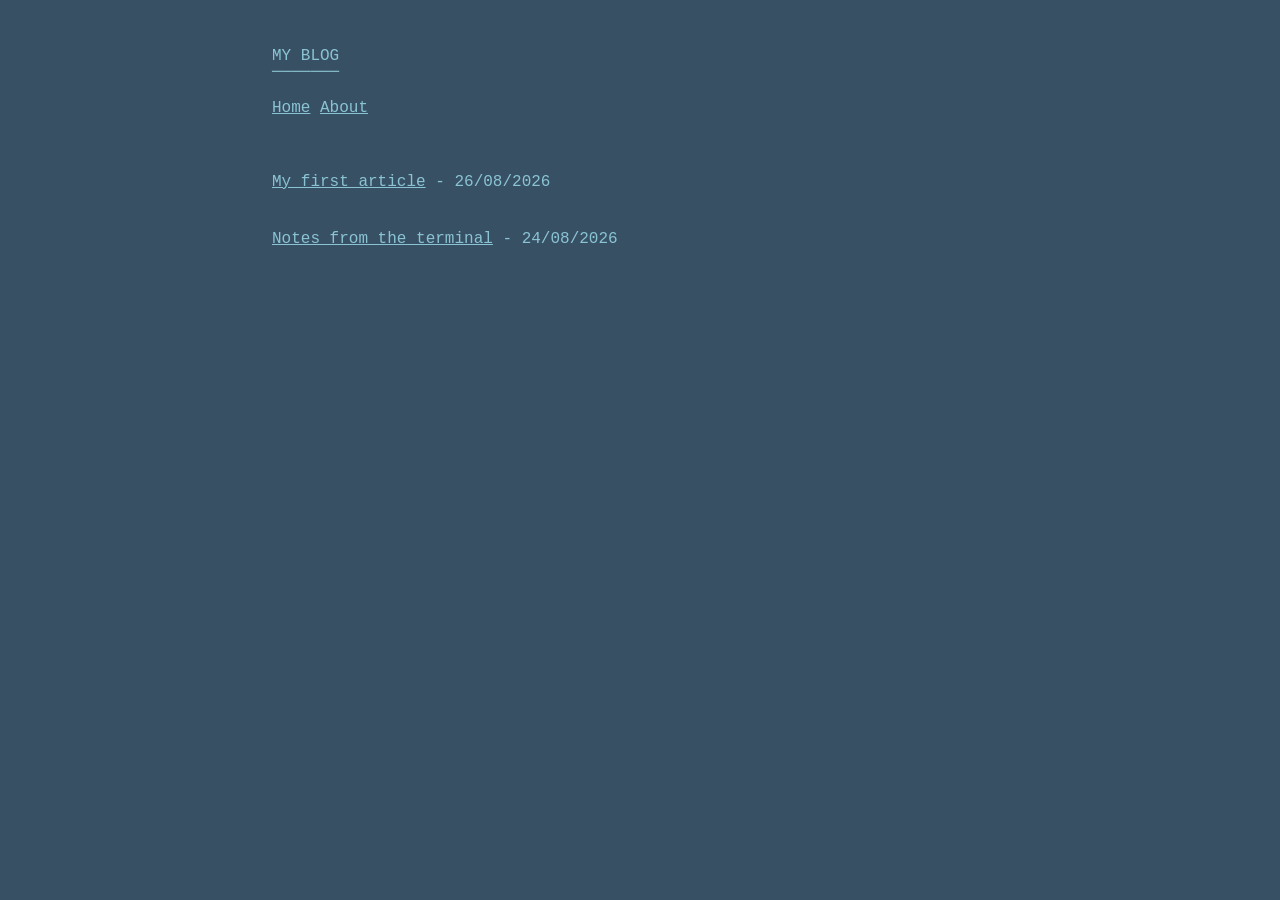
==== public/index.html @ 4a470c4c "New build" ====
<!doctype html>
<html lang="en">
<head>
    <meta charset="utf-8">
    <meta name="viewport" content="width=device-width, initial-scale=1">
    <title>My Blog | My Blog</title>
    <link rel="stylesheet" href="/style.css">
    <link rel="alternate" type="application/rss+xml" title="RSS" href="/rss.xml">
</head>
<body>
    <main>
        <header>
            <pre class="site-title">MY BLOG
───────</pre>
            <nav><a href="/">Home</a>  <a href="/about.html">About</a></nav>
        </header>
                <section class="article-list">
            <p><a href="/articles/my-first-article.html">My first article</a> - 26/08/2026</p>
            <p><a href="/articles/notes-from-the-terminal.html">Notes from the terminal</a> - 24/08/2026</p>
        </section>
    </main>
</body>
</html>
---- style.css ----
:root {
    --background: #385063;
    --foreground: #8ac4d4;
}

body {
    margin: 0;
    padding: 3rem 1.5rem;
    background: var(--background);
    color: var(--foreground);
    font-family: Menlo, Monaco, Consolas, "Liberation Mono", "Courier New", monospace;
    font-size: 16px;
    line-height: 1.6;
}

main {
    max-width: 46rem;
    margin: 0 auto;
}

.site-title {
    margin: 0 0 1rem;
    white-space: pre;
    line-height: 1;
    letter-spacing: 0;
    font-variant-ligatures: none;
    font-family: inherit;
}

nav {
    margin-bottom: 3rem;
}

a {
    color: var(--foreground);
    text-decoration: underline;
}

.article-list p {
    margin: 0 0 2rem;
}

article h1 {
    margin: 0;
    font-size: 1.25rem;
    font-weight: normal;
}

.date {
    margin: 0 0 2rem;
}

article h2,
article h3,
article h4 {
    margin-top: 2rem;
    font-size: 1rem;
}

article pre,
article code {
    font-family: inherit;
}

article pre {
    overflow-x: auto;
}

blockquote {
    margin-left: 0;
    padding-left: 1rem;
    border-left: 1px solid var(--foreground);
}

img {
    max-width: 100%;
    height: auto;
}

@media (max-width: 36rem) {
    body {
        padding: 2rem 1rem;
    }
}
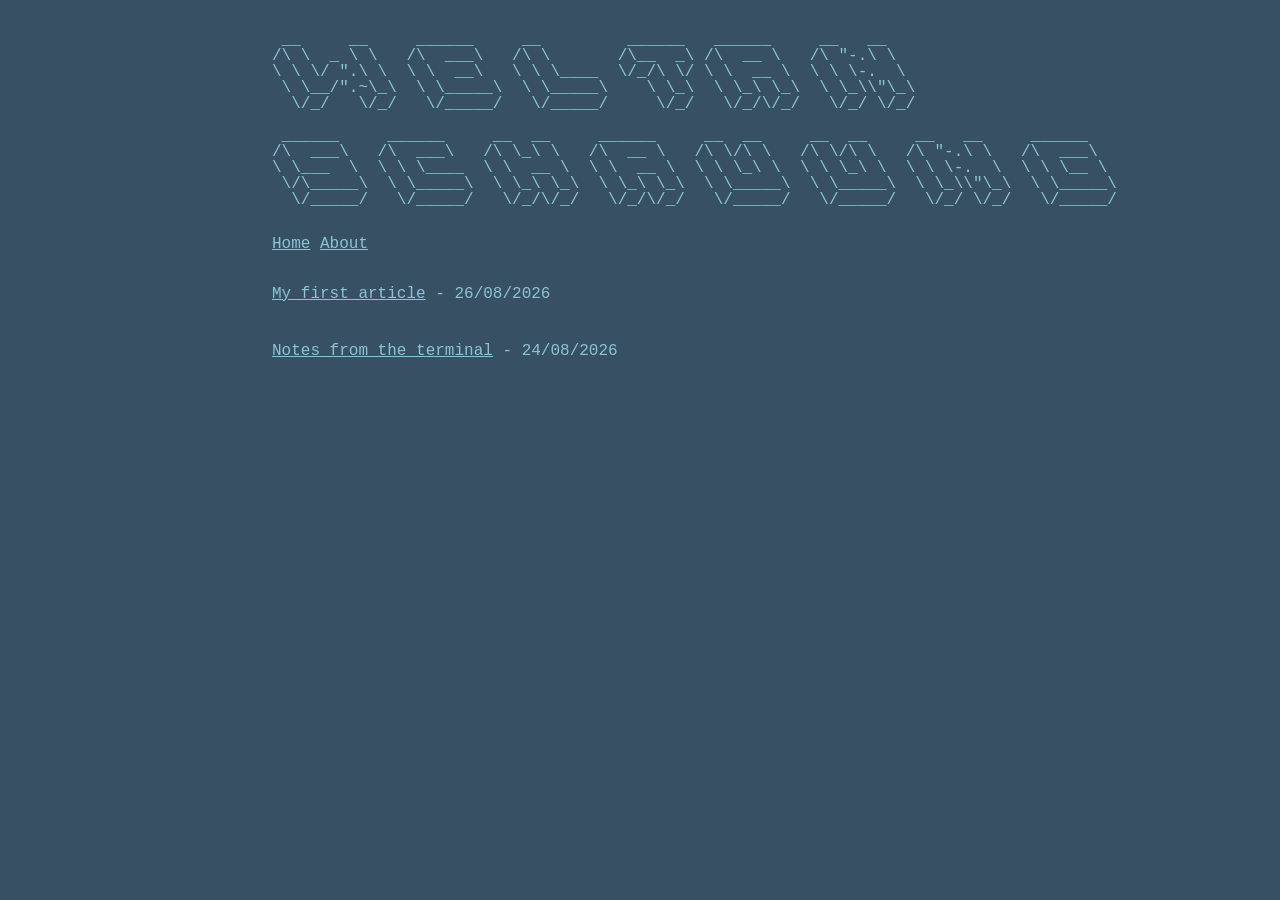
==== commit 5b219f44: "New art plus padding plus build" ====
--- a/public/index.html
+++ b/public/index.html
@@ -3,21 +3,30 @@
 <head>
     <meta charset="utf-8">
     <meta name="viewport" content="width=device-width, initial-scale=1">
-    <title>My Blog | My Blog</title>
+    <title>Weltanschauung | Weltanschauung</title>
     <link rel="stylesheet" href="/style.css">
     <link rel="alternate" type="application/rss+xml" title="RSS" href="/rss.xml">
 </head>
 <body>
     <main>
         <header>
-            <pre class="site-title">MY BLOG
-───────</pre>
+            <pre> 
+ __     __     ______     __         ______   ______     __   __                        
+/\ \  _ \ \   /\  ___\   /\ \       /\__  _\ /\  __ \   /\ &quot;-.\ \                       
+\ \ \/ &quot;.\ \  \ \  __\   \ \ \____  \/_/\ \/ \ \  __ \  \ \ \-.  \                      
+ \ \__/&quot;.~\_\  \ \_____\  \ \_____\    \ \_\  \ \_\ \_\  \ \_\\&quot;\_\                     
+  \/_/   \/_/   \/_____/   \/_____/     \/_/   \/_/\/_/   \/_/ \/_/                     
+                                                                                        
+ ______     ______     __  __     ______     __  __     __  __     __   __     ______   
+/\  ___\   /\  ___\   /\ \_\ \   /\  __ \   /\ \/\ \   /\ \/\ \   /\ &quot;-.\ \   /\  ___\  
+\ \___  \  \ \ \____  \ \  __ \  \ \  __ \  \ \ \_\ \  \ \ \_\ \  \ \ \-.  \  \ \ \__ \ 
+ \/\_____\  \ \_____\  \ \_\ \_\  \ \_\ \_\  \ \_____\  \ \_____\  \ \_\\&quot;\_\  \ \_____\
+  \/_____/   \/_____/   \/_/\/_/   \/_/\/_/   \/_____/   \/_____/   \/_/ \/_/   \/_____/
+  </pre>
             <nav><a href="/">Home</a>  <a href="/about.html">About</a></nav>
         </header>
-                <section class="article-list">
-            <p><a href="/articles/my-first-article.html">My first article</a> - 26/08/2026</p>
-            <p><a href="/articles/notes-from-the-terminal.html">Notes from the terminal</a> - 24/08/2026</p>
-        </section>
+        <p><a href="/articles/my-first-article.html">My first article</a> - 26/08/2026</p>
+        <p><a href="/articles/notes-from-the-terminal.html">Notes from the terminal</a> - 24/08/2026</p>
     </main>
 </body>
 </html>
--- a/style.css
+++ b/style.css
@@ -5,7 +5,7 @@
 
 body {
     margin: 0;
-    padding: 3rem 1.5rem;
+    padding: 1rem;
     background: var(--background);
     color: var(--foreground);
     font-family: Menlo, Monaco, Consolas, "Liberation Mono", "Courier New", monospace;
@@ -18,8 +18,8 @@
     margin: 0 auto;
 }
 
-.site-title {
-    margin: 0 0 1rem;
+header pre {
+    margin: 0 0 0.5rem;
     white-space: pre;
     line-height: 1;
     letter-spacing: 0;
@@ -28,7 +28,7 @@
 }
 
 nav {
-    margin-bottom: 3rem;
+    margin-bottom: 1.5rem;
 }
 
 a {
@@ -36,7 +36,7 @@
     text-decoration: underline;
 }
 
-.article-list p {
+main > p {
     margin: 0 0 2rem;
 }
 
@@ -46,15 +46,29 @@
     font-weight: normal;
 }
 
-.date {
-    margin: 0 0 2rem;
+article time {
+    display: block;
+    margin-bottom: 1.25rem;
 }
 
 article h2,
 article h3,
 article h4 {
-    margin-top: 2rem;
+    margin: 1.25rem 0 0.5rem;
     font-size: 1rem;
+}
+
+article p,
+article ul,
+article ol,
+article pre,
+article blockquote {
+    margin: 0 0 0.75rem;
+}
+
+article ul,
+article ol {
+    padding-left: 1.5rem;
 }
 
 article pre,
@@ -66,19 +80,16 @@
     overflow-x: auto;
 }
 
-blockquote {
-    margin-left: 0;
-    padding-left: 1rem;
+article blockquote {
+    padding-left: 0.75rem;
     border-left: 1px solid var(--foreground);
+}
+
+article blockquote p {
+    margin-bottom: 0;
 }
 
 img {
     max-width: 100%;
     height: auto;
 }
-
-@media (max-width: 36rem) {
-    body {
-        padding: 2rem 1rem;
-    }
-}
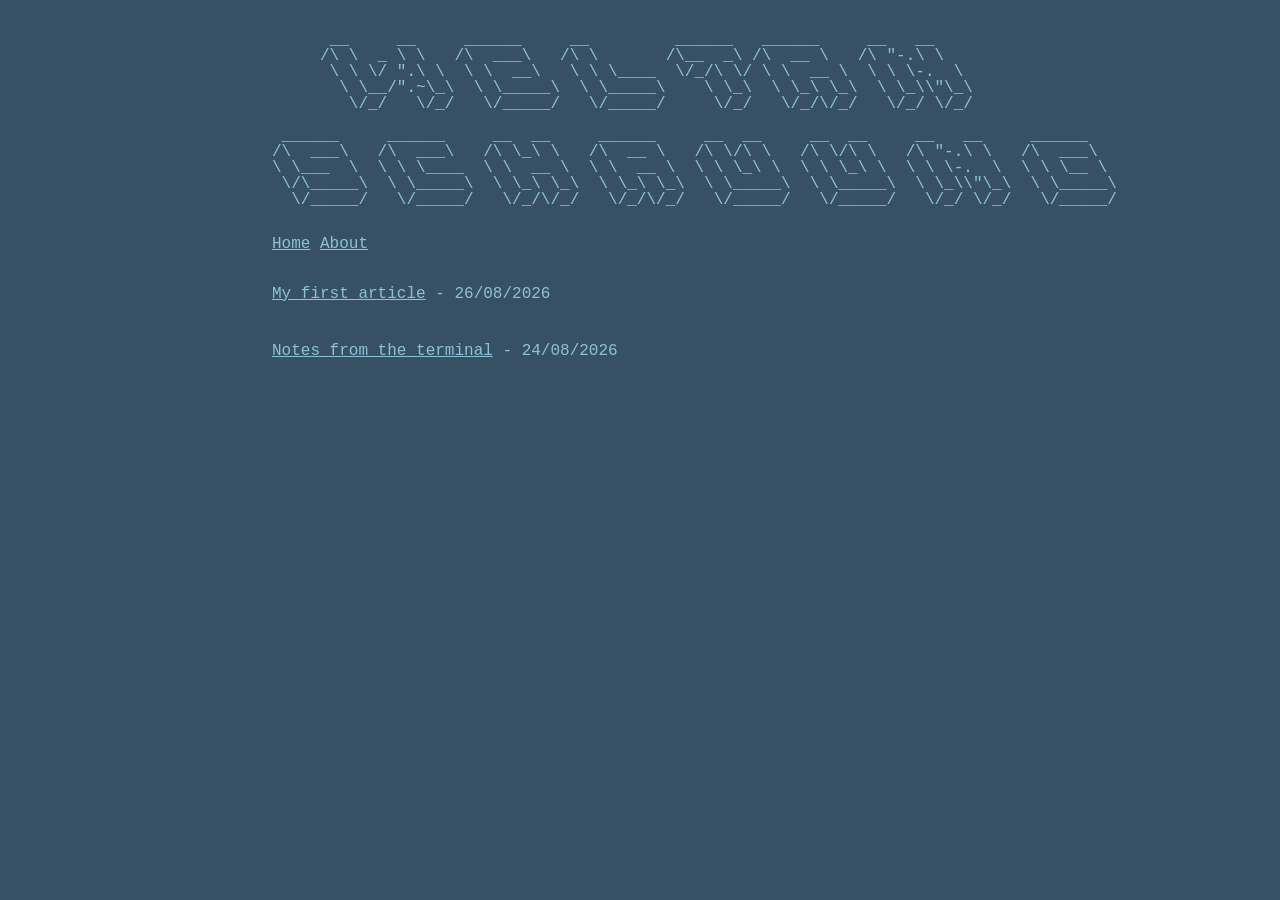
==== commit d814dba9: "New colors + style" ====
--- a/public/index.html
+++ b/public/index.html
@@ -11,11 +11,11 @@
     <main>
         <header>
             <pre> 
- __     __     ______     __         ______   ______     __   __                        
-/\ \  _ \ \   /\  ___\   /\ \       /\__  _\ /\  __ \   /\ &quot;-.\ \                       
-\ \ \/ &quot;.\ \  \ \  __\   \ \ \____  \/_/\ \/ \ \  __ \  \ \ \-.  \                      
- \ \__/&quot;.~\_\  \ \_____\  \ \_____\    \ \_\  \ \_\ \_\  \ \_\\&quot;\_\                     
-  \/_/   \/_/   \/_____/   \/_____/     \/_/   \/_/\/_/   \/_/ \/_/                     
+      __     __     ______     __         ______   ______     __   __                        
+     /\ \  _ \ \   /\  ___\   /\ \       /\__  _\ /\  __ \   /\ &quot;-.\ \                       
+      \ \ \/ &quot;.\ \  \ \  __\   \ \ \____  \/_/\ \/ \ \  __ \  \ \ \-.  \                      
+       \ \__/&quot;.~\_\  \ \_____\  \ \_____\    \ \_\  \ \_\ \_\  \ \_\\&quot;\_\                     
+        \/_/   \/_/   \/_____/   \/_____/     \/_/   \/_/\/_/   \/_/ \/_/                     
                                                                                         
  ______     ______     __  __     ______     __  __     __  __     __   __     ______   
 /\  ___\   /\  ___\   /\ \_\ \   /\  __ \   /\ \/\ \   /\ \/\ \   /\ &quot;-.\ \   /\  ___\  
--- a/style.css
+++ b/style.css
@@ -1,6 +1,10 @@
 :root {
     --background: #385063;
     --foreground: #8ac4d4;
+    --green: #a6d189;
+    --peach: #ef9f76;
+    --mauve: #ca9ee6;
+    --sky: #99d1db;
 }
 
 body {
@@ -34,6 +38,27 @@
 a {
     color: var(--foreground);
     text-decoration: underline;
+}
+
+a:hover {
+    color: var(--sky);
+}
+
+h1,
+h2,
+h3,
+h4,
+h5,
+h6 {
+    color: var(--green);
+}
+
+em {
+    color: var(--peach);
+}
+
+strong {
+    color: var(--mauve);
 }
 
 main > p {
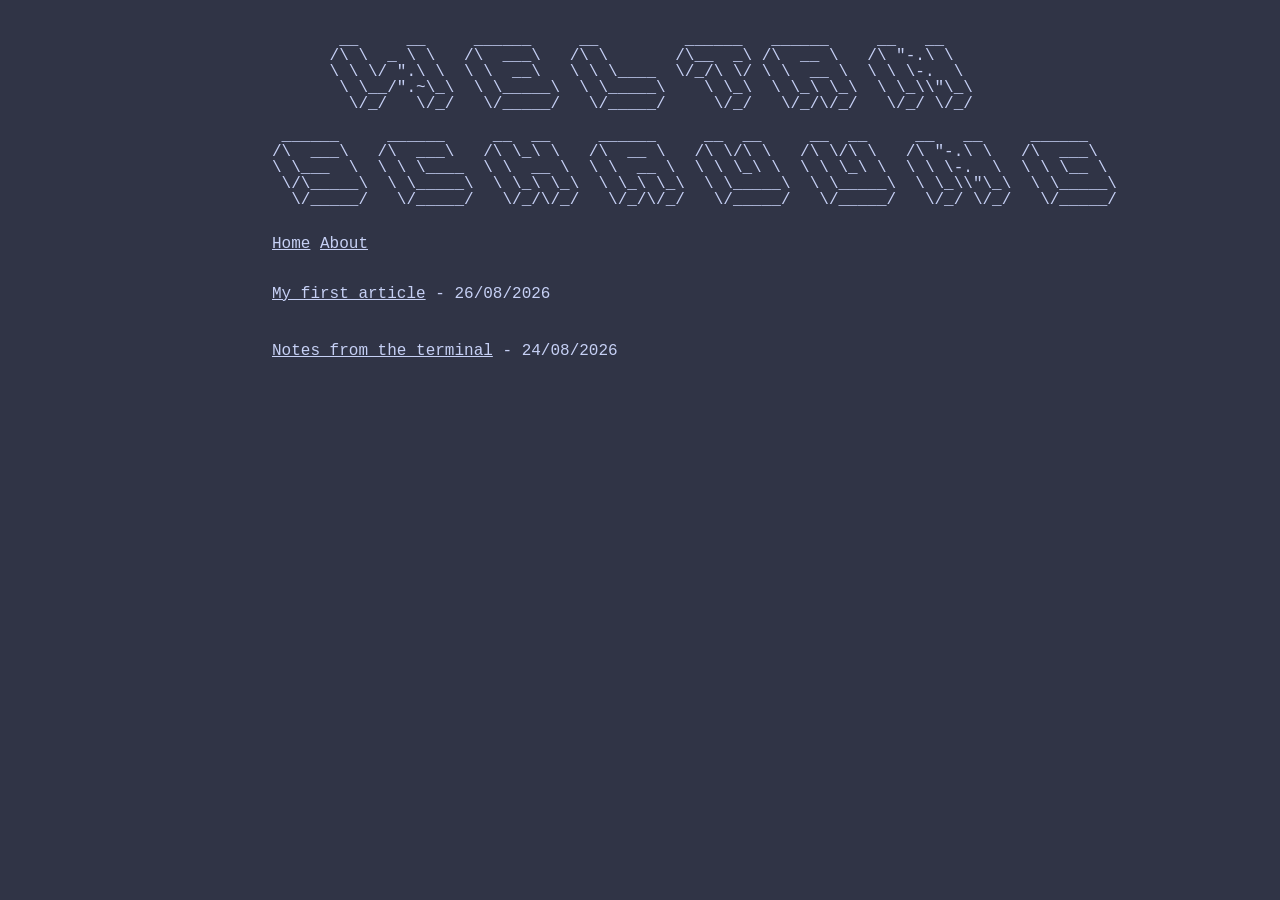
==== commit bbe4d0a7: "New colours + adjsutments" ====
--- a/public/index.html
+++ b/public/index.html
@@ -11,8 +11,8 @@
     <main>
         <header>
             <pre> 
-      __     __     ______     __         ______   ______     __   __                        
-     /\ \  _ \ \   /\  ___\   /\ \       /\__  _\ /\  __ \   /\ &quot;-.\ \                       
+       __     __     ______     __         ______   ______     __   __                        
+      /\ \  _ \ \   /\  ___\   /\ \       /\__  _\ /\  __ \   /\ &quot;-.\ \                       
       \ \ \/ &quot;.\ \  \ \  __\   \ \ \____  \/_/\ \/ \ \  __ \  \ \ \-.  \                      
        \ \__/&quot;.~\_\  \ \_____\  \ \_____\    \ \_\  \ \_\ \_\  \ \_\\&quot;\_\                     
         \/_/   \/_/   \/_____/   \/_____/     \/_/   \/_/\/_/   \/_/ \/_/                     
--- a/style.css
+++ b/style.css
@@ -1,6 +1,6 @@
 :root {
-    --background: #385063;
-    --foreground: #8ac4d4;
+    --base: #303446;
+    --text: #c6d0f5;
     --green: #a6d189;
     --peach: #ef9f76;
     --mauve: #ca9ee6;
@@ -10,8 +10,8 @@
 body {
     margin: 0;
     padding: 1rem;
-    background: var(--background);
-    color: var(--foreground);
+    background: var(--base);
+    color: var(--text);
     font-family: Menlo, Monaco, Consolas, "Liberation Mono", "Courier New", monospace;
     font-size: 16px;
     line-height: 1.6;
@@ -22,8 +22,10 @@
     margin: 0 auto;
 }
 
+.site-title,
 header pre {
     margin: 0 0 0.5rem;
+    color: var(--text);
     white-space: pre;
     line-height: 1;
     letter-spacing: 0;
@@ -36,7 +38,7 @@
 }
 
 a {
-    color: var(--foreground);
+    color: var(--text);
     text-decoration: underline;
 }
 
@@ -107,7 +109,7 @@
 
 article blockquote {
     padding-left: 0.75rem;
-    border-left: 1px solid var(--foreground);
+    border-left: 1px solid var(--text);
 }
 
 article blockquote p {
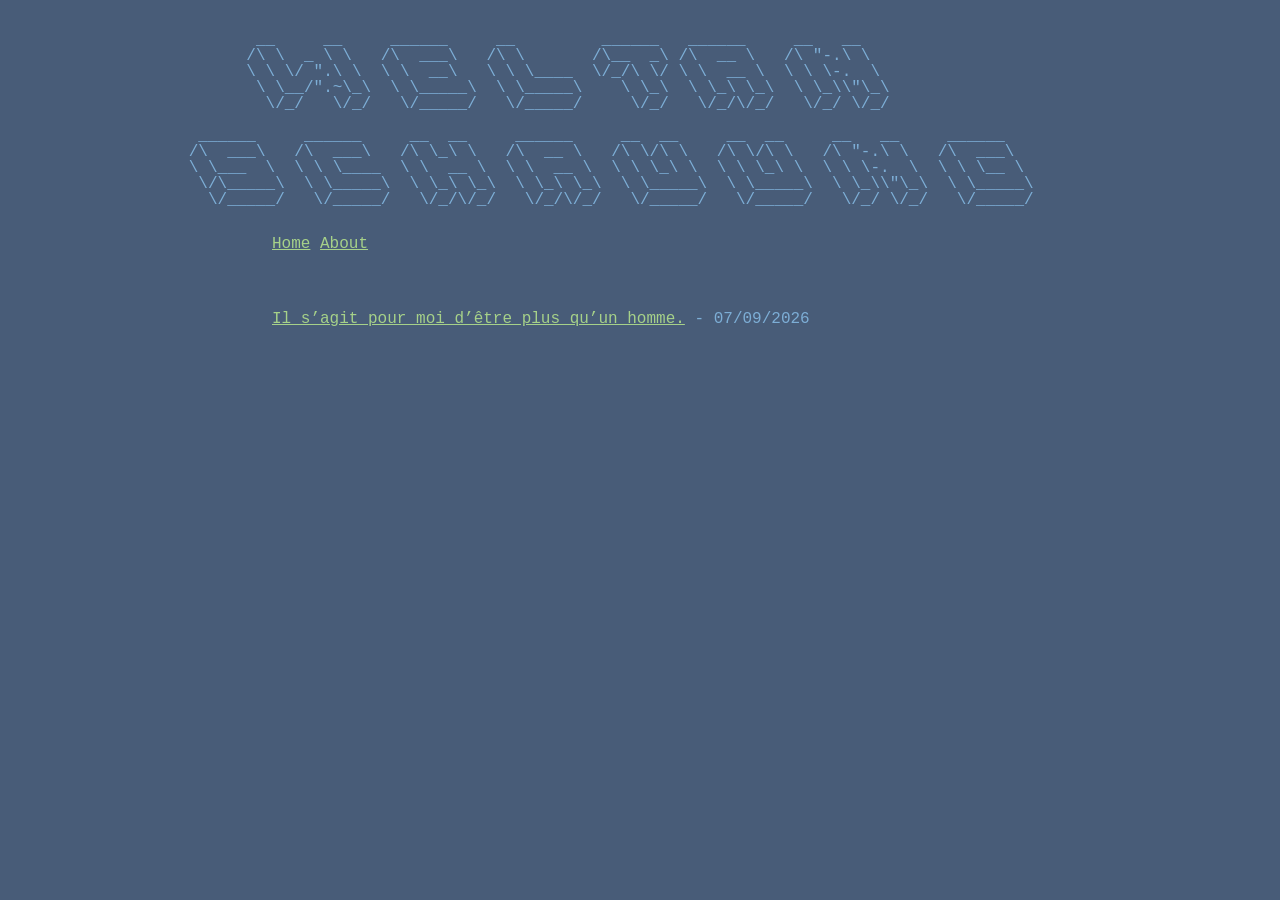
==== commit abcf1a4c: "Adapted for Mobile, changed cosmetics and added first article" ====
--- a/public/index.html
+++ b/public/index.html
@@ -10,7 +10,7 @@
 <body>
     <main>
         <header>
-            <pre> 
+            <pre class="site-title"> 
        __     __     ______     __         ______   ______     __   __                        
       /\ \  _ \ \   /\  ___\   /\ \       /\__  _\ /\  __ \   /\ &quot;-.\ \                       
       \ \ \/ &quot;.\ \  \ \  __\   \ \ \____  \/_/\ \/ \ \  __ \  \ \ \-.  \                      
@@ -25,8 +25,7 @@
   </pre>
             <nav><a href="/">Home</a>  <a href="/about.html">About</a></nav>
         </header>
-        <p><a href="/articles/my-first-article.html">My first article</a> - 26/08/2026</p>
-        <p><a href="/articles/notes-from-the-terminal.html">Notes from the terminal</a> - 24/08/2026</p>
+        <p><a href="/articles/l-oeuvre-au-noir.html">Il s’agit pour moi d’être plus qu’un homme.</a> - 07/09/2026</p>
     </main>
 </body>
 </html>
--- a/style.css
+++ b/style.css
@@ -1,16 +1,13 @@
 :root {
-    --base: #303446;
-    --text: #c6d0f5;
+    --background: #485C78;
+    --text: #7DAED6;
     --green: #a6d189;
-    --peach: #ef9f76;
-    --mauve: #ca9ee6;
-    --sky: #99d1db;
 }
 
 body {
     margin: 0;
     padding: 1rem;
-    background: var(--base);
+    background: var(--background);
     color: var(--text);
     font-family: Menlo, Monaco, Consolas, "Liberation Mono", "Courier New", monospace;
     font-size: 16px;
@@ -18,7 +15,9 @@
 }
 
 main {
+    width: min(100%, 46rem);
     max-width: 46rem;
+    box-sizing: border-box;
     margin: 0 auto;
 }
 
@@ -30,20 +29,29 @@
     line-height: 1;
     letter-spacing: 0;
     font-variant-ligatures: none;
-    font-family: inherit;
+    font-family: Menlo, Monaco, Consolas, "Liberation Mono", "Courier New", monospace;
+}
+
+.site-title {
+    width: max-content;
+    max-width: calc(100vw - 2rem);
+    position: relative;
+    left: 50%;
+    overflow-x: auto;
+    transform: translateX(-50%);
+    font-size: clamp(5px, 1.55vw, 16px);
 }
 
 nav {
-    margin-bottom: 1.5rem;
+    margin-bottom: 3.1rem;
 }
 
-a {
-    color: var(--text);
+a,
+a:visited,
+a:hover,
+a:active {
+    color: var(--green);
     text-decoration: underline;
-}
-
-a:hover {
-    color: var(--sky);
 }
 
 h1,
@@ -52,25 +60,16 @@
 h4,
 h5,
 h6 {
-    color: var(--green);
-}
-
-em {
-    color: var(--peach);
-}
-
-strong {
-    color: var(--mauve);
+    font-weight: bold;
 }
 
 main > p {
-    margin: 0 0 2rem;
+    margin: 0 0 0.5em;
 }
 
 article h1 {
     margin: 0;
     font-size: 1.25rem;
-    font-weight: normal;
 }
 
 article time {
@@ -100,10 +99,21 @@
 
 article pre,
 article code {
-    font-family: inherit;
+    font-family: Menlo, Monaco, Consolas, "Liberation Mono", "Courier New", monospace;
 }
 
 article pre {
+    max-width: 100%;
+    overflow-x: auto;
+}
+
+article {
+    overflow-wrap: anywhere;
+}
+
+article table {
+    display: block;
+    max-width: 100%;
     overflow-x: auto;
 }
 
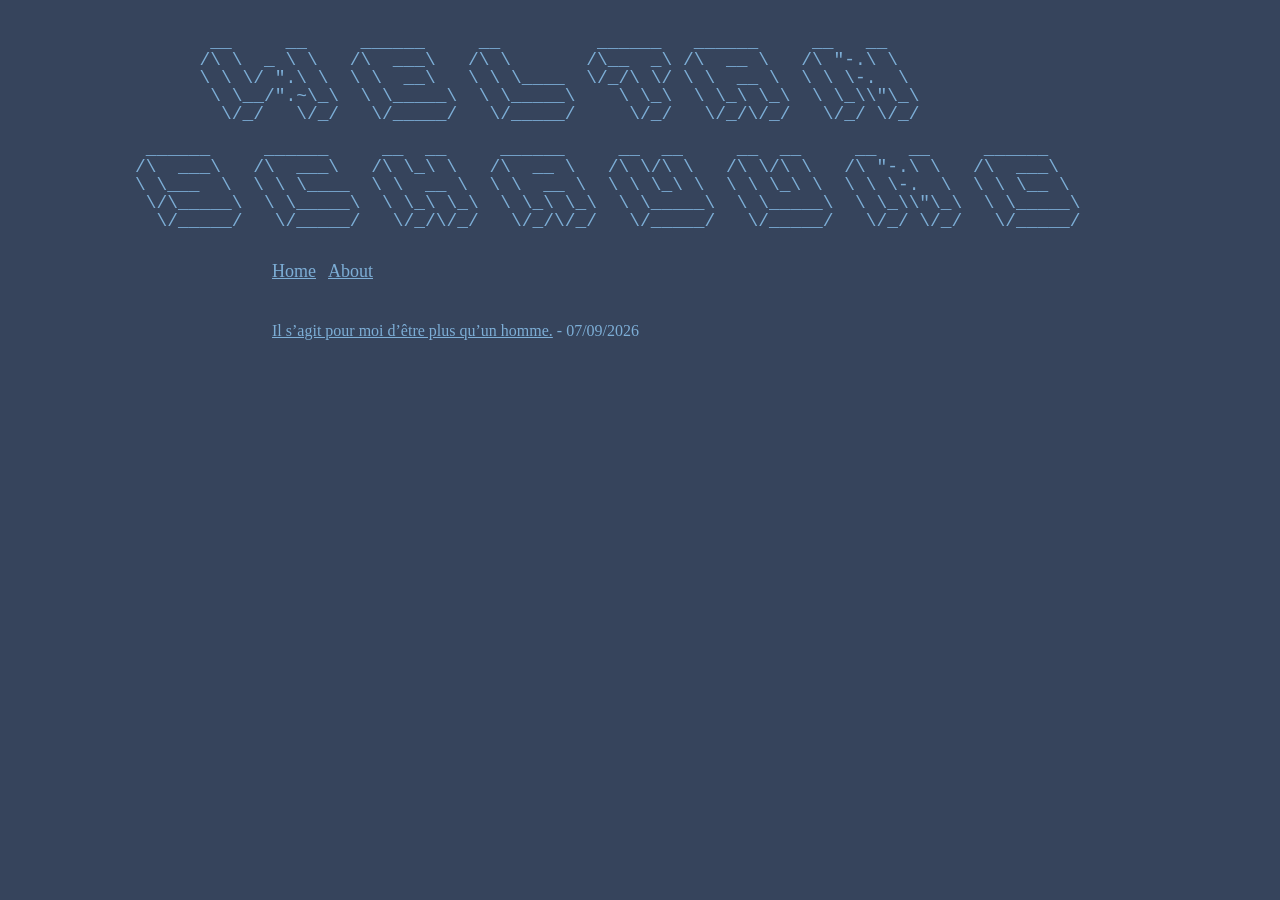
==== commit 2b72c7aa: "Cosmetic changes" ====
--- a/public/index.html
+++ b/public/index.html
@@ -8,9 +8,8 @@
     <link rel="alternate" type="application/rss+xml" title="RSS" href="/rss.xml">
 </head>
 <body>
-    <main>
-        <header>
-            <pre class="site-title"> 
+    <header>
+        <pre class="site-title"> 
        __     __     ______     __         ______   ______     __   __                        
       /\ \  _ \ \   /\  ___\   /\ \       /\__  _\ /\  __ \   /\ &quot;-.\ \                       
       \ \ \/ &quot;.\ \  \ \  __\   \ \ \____  \/_/\ \/ \ \  __ \  \ \ \-.  \                      
@@ -23,8 +22,9 @@
  \/\_____\  \ \_____\  \ \_\ \_\  \ \_\ \_\  \ \_____\  \ \_____\  \ \_\\&quot;\_\  \ \_____\
   \/_____/   \/_____/   \/_/\/_/   \/_/\/_/   \/_____/   \/_____/   \/_/ \/_/   \/_____/
   </pre>
-            <nav><a href="/">Home</a>  <a href="/about.html">About</a></nav>
-        </header>
+        <nav><a href="/">Home</a>  <a href="/about.html">About</a></nav>
+    </header>
+    <main>
         <p><a href="/articles/l-oeuvre-au-noir.html">Il s’agit pour moi d’être plus qu’un homme.</a> - 07/09/2026</p>
     </main>
 </body>
--- a/style.css
+++ b/style.css
@@ -1,7 +1,6 @@
 :root {
-    --background: #485C78;
+    --background: #36445C;
     --text: #7DAED6;
-    --green: #a6d189;
 }
 
 body {
@@ -9,7 +8,7 @@
     padding: 1rem;
     background: var(--background);
     color: var(--text);
-    font-family: Menlo, Monaco, Consolas, "Liberation Mono", "Courier New", monospace;
+    font-family: "Times New Roman", Times, serif;
     font-size: 16px;
     line-height: 1.6;
 }
@@ -33,24 +32,25 @@
 }
 
 .site-title {
-    width: max-content;
-    max-width: calc(100vw - 2rem);
-    position: relative;
-    left: 50%;
-    overflow-x: auto;
-    transform: translateX(-50%);
-    font-size: clamp(5px, 1.55vw, 16px);
+    width: fit-content;
+    margin-inline: auto;
+    font-size: min(1.215rem, calc((100vw - 2rem) * 0.0143613));
 }
 
 nav {
-    margin-bottom: 3.1rem;
+    width: min(100%, 46rem);
+    margin-inline: auto;
+    display: flex;
+    gap: 0.75rem;
+    margin-bottom: 2rem;
+    font-size: 18px;
 }
 
 a,
 a:visited,
 a:hover,
 a:active {
-    color: var(--green);
+    color: var(--text);
     text-decoration: underline;
 }
 
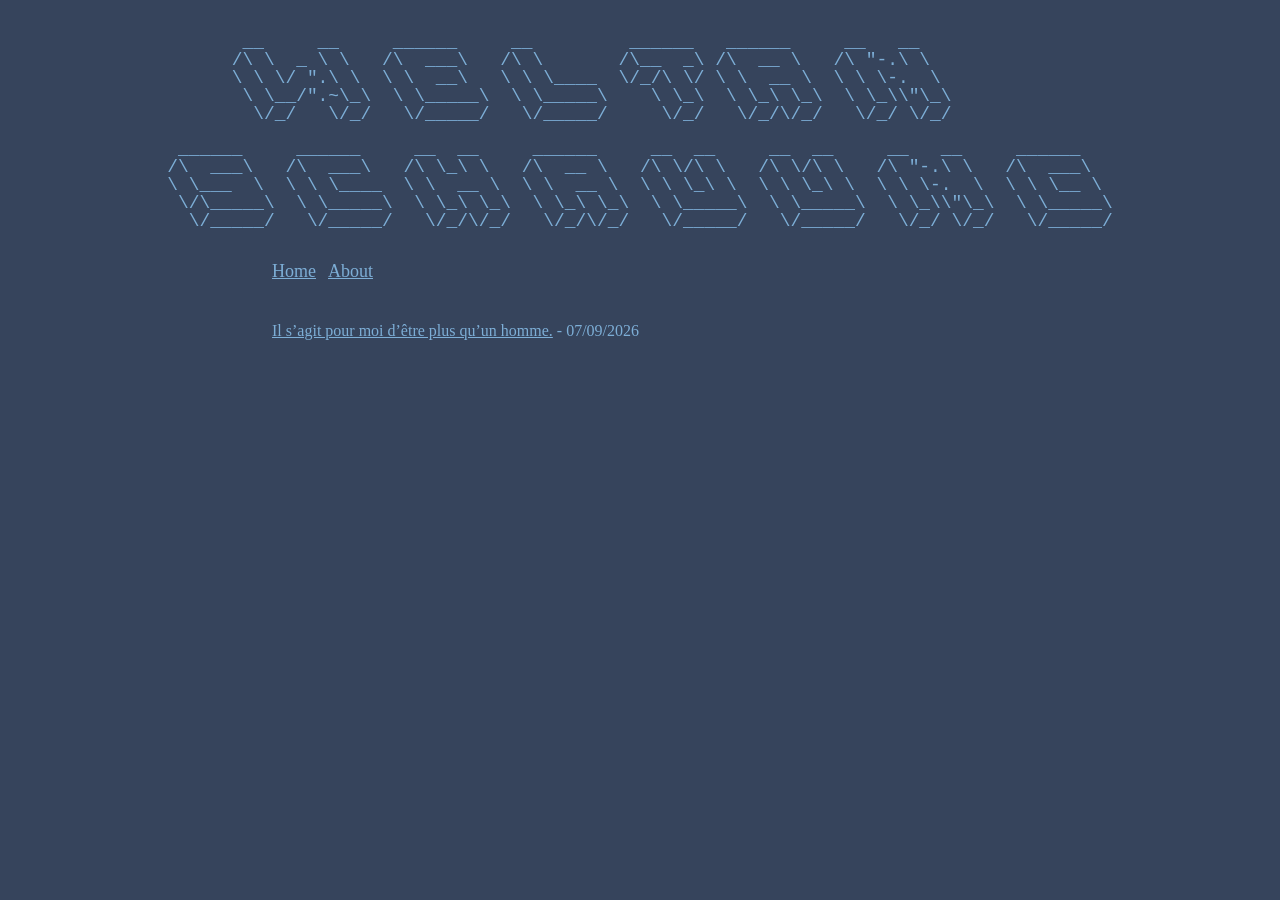
==== commit c8bd1044: "Fixing ascii art" ====
--- a/public/index.html
+++ b/public/index.html
@@ -10,11 +10,11 @@
 <body>
     <header>
         <pre class="site-title"> 
-       __     __     ______     __         ______   ______     __   __                        
-      /\ \  _ \ \   /\  ___\   /\ \       /\__  _\ /\  __ \   /\ &quot;-.\ \                       
-      \ \ \/ &quot;.\ \  \ \  __\   \ \ \____  \/_/\ \/ \ \  __ \  \ \ \-.  \                      
-       \ \__/&quot;.~\_\  \ \_____\  \ \_____\    \ \_\  \ \_\ \_\  \ \_\\&quot;\_\                     
-        \/_/   \/_/   \/_____/   \/_____/     \/_/   \/_/\/_/   \/_/ \/_/                     
+       __     __     ______     __         ______   ______     __   __                  
+      /\ \  _ \ \   /\  ___\   /\ \       /\__  _\ /\  __ \   /\ &quot;-.\ \                 
+      \ \ \/ &quot;.\ \  \ \  __\   \ \ \____  \/_/\ \/ \ \  __ \  \ \ \-.  \                
+       \ \__/&quot;.~\_\  \ \_____\  \ \_____\    \ \_\  \ \_\ \_\  \ \_\\&quot;\_\               
+        \/_/   \/_/   \/_____/   \/_____/     \/_/   \/_/\/_/   \/_/ \/_/               
                                                                                         
  ______     ______     __  __     ______     __  __     __  __     __   __     ______   
 /\  ___\   /\  ___\   /\ \_\ \   /\  __ \   /\ \/\ \   /\ \/\ \   /\ &quot;-.\ \   /\  ___\  
